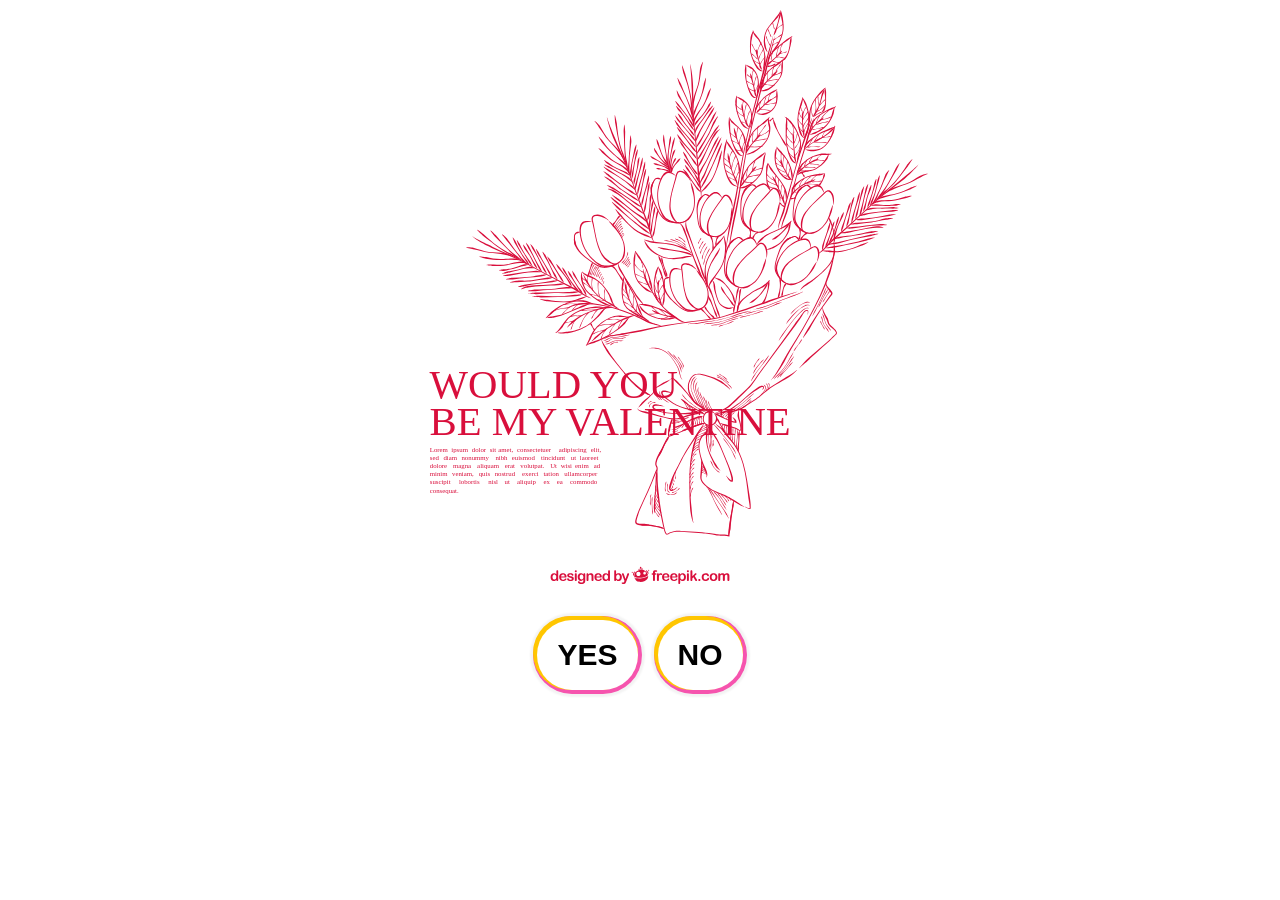
==== index.html @ c43984b7 "Add yay.html, script.js, index.html, and style.css" ====
<!DOCTYPE html>
<html lang="en">
    <head>
        <meta charset="UTF-8" />
        <meta name="viewport" content="width=device-width, initial-scale=1.0" />
        <title>Silly Date</title>
        <link rel="stylesheet" href="style.css" />
        <link rel="preconnect" href="https://fonts.googleapis.com">
<link rel="preconnect" href="https://fonts.gstatic.com" crossorigin>
<link href="https://fonts.googleapis.com/css2?family=Be+Vietnam+Pro:ital,wght@0,100;0,200;0,300;0,400;0,500;0,600;0,700;0,800;0,900;1,100;1,200;1,300;1,400;1,500;1,600;1,700;1,800;1,900&display=swap" rel="stylesheet">
    </head>
    <body>
        <div class="mainpix">
            <img src="/img/1039591_95757-OKJVTH-880.svg" alt="bouquet" />
        </div>
        <div class="main-buttons">
            <button class="cute" onclick="window.location.href='yay.html'">YES</button>
            <button class="cute" id="myButton">NO</button>
        </div>
        <script src="script.js"></script>
    </body>
</html>
---- style.css ----
* {
    margin: 0;
}

.cute {
    display: inline-block;
    outline: 0;
    border: 0;
    cursor: pointer;
    text-decoration: none;
    position: relative;
    color: #000;
    background: #fff;
    line-height: 30px;
    border-radius: 40px;
    padding: 20px;
    font-size: 30px;
    font-weight: 600;
    box-shadow: rgb(255, 198, 0) -2px -2px 0px 2px,
        rgb(246, 84, 174) 0px 0px 0px 4px, rgba(0, 0, 0, 0.05) 0px 0px 2px 7px;
    transition: all 0.2s;
    :hover {
        box-shadow: rgb(246, 84, 174) -2px -2px 0px 2px,
            rgb(255, 198, 0) 0px 0px 0px 4px,
            rgba(0, 0, 0, 0.05) 0px 0px 2px 7px;
        transform: scale(1.01);
    }
}

.mainpix {
    display: flex;
    justify-content: center;
    align-items: center;
}

.main-buttons {
    display: flex;
    justify-content: center;
    align-items: center;
    margin-top: 20px;
    gap: 20px;
}

img {
    width: 600px;
    height: 600px;
    object-fit: cover;
    border-radius: 10px;
}

.be-vietnam pro-bold {
    font-family: 'Be Vietnam Pro', sans-serif;
    font-weight: 700;
    font-style: normal;
}

h1 {
    font-family: be-vietnam;
}
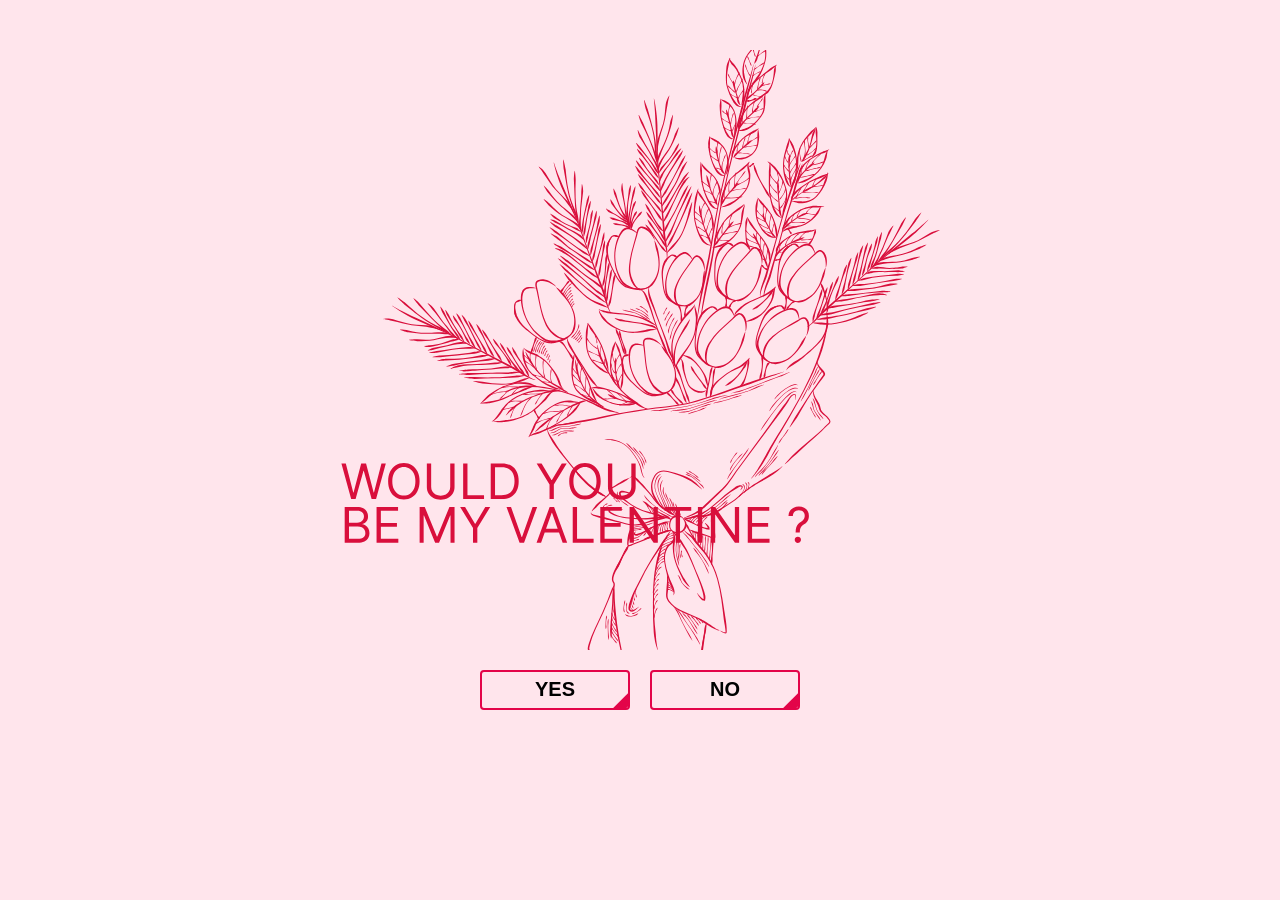
==== commit df87ddc6: "final touches" ====
--- a/index.html
+++ b/index.html
@@ -5,17 +5,25 @@
         <meta name="viewport" content="width=device-width, initial-scale=1.0" />
         <title>Silly Date</title>
         <link rel="stylesheet" href="style.css" />
-        <link rel="preconnect" href="https://fonts.googleapis.com">
-<link rel="preconnect" href="https://fonts.gstatic.com" crossorigin>
-<link href="https://fonts.googleapis.com/css2?family=Be+Vietnam+Pro:ital,wght@0,100;0,200;0,300;0,400;0,500;0,600;0,700;0,800;0,900;1,100;1,200;1,300;1,400;1,500;1,600;1,700;1,800;1,900&display=swap" rel="stylesheet">
+        <link rel="preconnect" href="https://fonts.googleapis.com" />
+        <link rel="preconnect" href="https://fonts.gstatic.com" crossorigin />
     </head>
     <body>
         <div class="mainpix">
-            <img src="/img/1039591_95757-OKJVTH-880.svg" alt="bouquet" />
+            <img src="/img/OBJECTS.svg" alt="bouquet" />
         </div>
         <div class="main-buttons">
-            <button class="cute" onclick="window.location.href='yay.html'">YES</button>
-            <button class="cute" id="myButton">NO</button>
+            <button
+                type="button"
+                class="Button"
+                onclick="window.location.href='yay.html'"
+                id="yehehe"
+            >
+                <span data-text="YAYYY"> YES </span>
+            </button>
+            <button type="button" class="Button" id="mybutt">
+                <span data-text="REALLY ?"> NO </span>
+            </button>
         </div>
         <script src="script.js"></script>
     </body>
--- a/style.css
+++ b/style.css
@@ -1,36 +1,119 @@
-* {
+body {
+    color: rgb(var(--color-text));
+    background: var(--color-background);
+    color: #000;
+    /* display: flex;
+    justify-content: center;
+    align-items: center; */
+    height: 100vh;
     margin: 0;
+    padding: 0;
 }
 
-.cute {
-    display: inline-block;
-    outline: 0;
-    border: 0;
+:root {
+    --color-text: 245, 245, 245;
+    --color-background: #ffe5ec;
+    --color-main: #e30449;
+}
+
+button {
+    font-family: sans-serif;
+    font-size: 20px;
+    line-height: 1.5;
+    color: inherit;
+    margin: 0;
+    padding: 0;
+    text-transform: none;
     cursor: pointer;
-    text-decoration: none;
+}
+
+[type='button'],
+button {
+    -webkit-appearance: button;
+    background-color: transparent;
+    background-image: none;
+}
+
+.Button {
+    border: 2px solid var(--color-main);
+    border-radius: 4px;
+    padding: 2px 20px;
+    font-weight: 700;
+    transition: all 0.3s ease-in-out;
+    text-align: center;
+    overflow: hidden;   
     position: relative;
-    color: #000;
-    background: #fff;
-    line-height: 30px;
-    border-radius: 40px;
-    padding: 20px;
-    font-size: 30px;
-    font-weight: 600;
-    box-shadow: rgb(255, 198, 0) -2px -2px 0px 2px,
-        rgb(246, 84, 174) 0px 0px 0px 4px, rgba(0, 0, 0, 0.05) 0px 0px 2px 7px;
-    transition: all 0.2s;
-    :hover {
-        box-shadow: rgb(246, 84, 174) -2px -2px 0px 2px,
-            rgb(255, 198, 0) 0px 0px 0px 4px,
-            rgba(0, 0, 0, 0.05) 0px 0px 2px 7px;
-        transform: scale(1.01);
+    height: 40px;
+    width: 150px;
+    /* top: 70vh;
+    left: 76vw; */
+    cursor: pointer;
+}
+
+/* #yehehe {
+    border: 2px solid var(--color-main);
+    border-radius: 4px;
+    padding: 2px 20px;
+    font-weight: 700;
+    transition: all 0.3s ease-in-out;
+    text-align: center;
+    overflow: hidden;
+    position: absolute;
+    height: 40px;
+    width: 150px;
+    top: 70vh;
+    left: 65vw;
+    cursor: pointer;
+} */
+
+.Button:before {
+    content: '';
+    position: absolute;
+    top: 100%;
+    left: -40%;
+    width: 300%;
+    height: 400%;
+    background-color: var(--color-main);
+    transition: all 0.3s ease-in-out;
+    transform: rotate(-45deg);
+}
+
+@media (hover: hover) {
+    .Button:hover:before {
+        top: 0;
+        left: -160%;
+        width: 380%;
+        height: 800%;
     }
+
+    .Button:hover span {
+        top: -100% !important;
+    }
+}
+
+span {
+    transition: all 0.3s ease-in-out;
+    display: block;
+    height: 100%;
+    position: relative;
+    top: 0;
+}
+
+span:after {
+    content: attr(data-text);
+    position: absolute;
+    top: 100%;
+    left: 0;
+    width: 100%;
+    height: 100%;
+    color: #fff;
 }
 
 .mainpix {
     display: flex;
     justify-content: center;
     align-items: center;
+    padding-top: 50px;
 }
 
 .main-buttons {
@@ -57,3 +140,41 @@
 h1 {
     font-family: be-vietnam;
 }
+
+/* Media Queries */
+@media (max-width: 768px) {
+    img {
+        width: 100%;
+        height: auto;
+    }
+
+    /* Disable hover effects in mobile devices */
+    .Button:before {
+        top: 0;
+        left: -160%;
+        width: 100%;
+        height: 100%;
+        background-color: var(--color-main);
+        transition: none;
+        transform: none;
+    }
+
+    .Button:hover:before {
+        top: 0;
+        left: -160%;
+        width: 100%;
+        height: 100%;
+    }
+
+    .Button:hover span {
+        top: 0 !important;
+    }
+}
+
+@media (max-width: 480px) {
+    .cute {
+        font-size: 16px;
+        padding: 8px;
+        line-height: 16px;
+    }
+}
